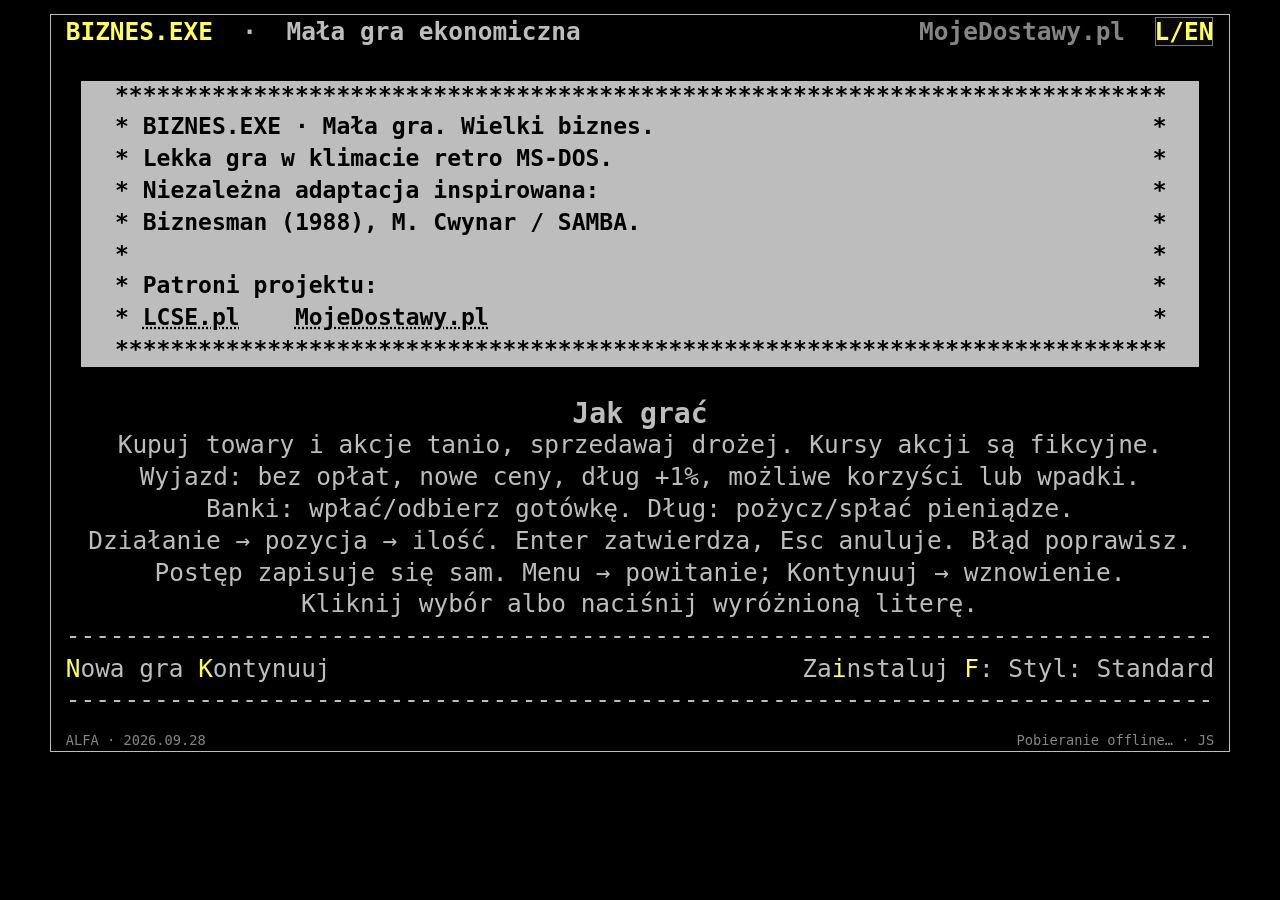
==== classic/index.html @ a6a22739 "Add playable Classic edition under classic/ (JS engine, separate offline cache)" ====
<!doctype html>
<html lang="pl"><head><meta charset="utf-8"><meta name="viewport" content="width=device-width,initial-scale=1,viewport-fit=cover"><meta name="theme-color" content="#000000"><link rel="manifest" href="manifest.webmanifest"><link rel="apple-touch-icon" href="assets/icon-192.png"><meta name="apple-mobile-web-app-capable" content="yes"><meta name="apple-mobile-web-app-status-bar-style" content="black"><meta name="description" content="Lekka gra ekonomiczna w klimacie MS-DOS. Handluj, podróżuj i zarządzaj finansami. PL/EN, desktop i mobile, PWA offline."><title>BIZNES.EXE — gra ekonomiczna retro</title><link rel="icon" type="image/svg+xml" href="favicon.svg"><link rel="stylesheet" href="style.css?v=classic-v1"></head><body>
<main><div class="game-layout"><section class="screen" tabindex="0" aria-label="80 by 25 game terminal"><pre id="terminal" aria-live="polite"></pre><aside id="desktop-install-help" hidden role="status"></aside></section><section id="mobile" aria-label="BIZNES.EXE"></section></div><div class="sr-only" aria-live="polite"><span id="engine-status">JS fallback</span><span id="save-status">Local save enabled</span></div></main><dialog id="journey-dialog" aria-labelledby="journey-title"></dialog><script src="pwa.js?v=classic-v1"></script><script src="game.js?v=classic-v1"></script></body></html>
---- classic/style.css ----
:root{color-scheme:dark;--bg:#000;--fg:#bdbdbd;--dim:#858585;--yellow:#ffff55;--line:#777;--dosbar:#bdbdbd}
*{box-sizing:border-box}
body{margin:0;min-height:100vh;background:var(--bg);color:var(--fg);font:15px ui-monospace,SFMono-Regular,Consolas,monospace;display:flex;justify-content:center}
main{width:min(100%,1420px);padding:14px}
.game-layout{display:grid;grid-template-columns:minmax(0,1fr);gap:10px;align-items:center}
.screen{container-type:inline-size;width:100%;max-width:min(1180px,calc((100dvh - 36px)*1.6));aspect-ratio:16/10;max-height:min(calc(100dvh - 36px),738px);margin:0 auto;background:var(--bg);border:1px solid var(--fg);overflow:hidden;display:block;padding:0;outline:none}
.screen:focus-visible{outline:1px solid #ddd;outline-offset:2px}
pre{margin:0;width:100%;height:100%;padding:2px 1.25%;overflow:hidden;white-space:pre;display:flex;flex-direction:column;font-family:ui-monospace,SFMono-Regular,Consolas,monospace;font-size:var(--terminal-font,calc(100cqi / 48));font-weight:400;color:var(--fg)}
.terminal-row{display:block;flex:1 1 0;min-height:0;width:100%;overflow:hidden;line-height:calc(100cqi / 40)}
pre .accent,pre .key{color:var(--yellow)}
pre .tablehead,pre .menubanner,pre .welcomebar{background:var(--dosbar);color:#000;font-weight:bold}
pre .statusline{font-weight:bold;color:var(--fg)}
button{font:inherit;background:#080808;color:var(--yellow);border:1px solid #777;border-radius:0;padding:0 .25em;cursor:pointer;box-shadow:inset 1px 1px #aaa,inset -1px -1px #333}
.frame-control{appearance:none;font:inherit;line-height:inherit;letter-spacing:0;vertical-align:baseline;color:var(--yellow);background:#080808;border:0;border-radius:0;padding:0;cursor:pointer;box-shadow:inset 0 0 0 1px #777}
.frame-control:focus-visible,button:focus-visible{color:#000;background:var(--dosbar);outline:1px solid var(--yellow)}
@media (hover:hover) and (pointer:fine){.frame-control:hover,button:hover{color:#000;background:var(--dosbar);outline:1px solid var(--yellow)}}
.terminal-action{appearance:none;display:inline;font:inherit;line-height:inherit;letter-spacing:inherit;vertical-align:baseline;color:inherit;background:transparent;border:0;border-radius:0;padding:0;cursor:pointer;box-shadow:none}
.terminal-action:focus-visible{color:#000;background:var(--dosbar);outline:0;text-decoration:underline}
@media (hover:hover) and (pointer:fine){.terminal-action:hover{color:#000;background:var(--dosbar);outline:0;text-decoration:underline}}
footer{display:flex;align-items:center;justify-content:center;gap:10px;padding:8px;color:var(--dim);font-size:12px;flex-wrap:wrap}
.sr-only{position:absolute;width:1px;height:1px;padding:0;margin:-1px;overflow:hidden;clip:rect(0,0,0,0);white-space:nowrap;border:0}
pre .footer-status{color:var(--dim);font-size:.68em;text-align:right;white-space:normal}
pre .welcomepanel{display:inline-block;width:76ch;text-align:center;background:var(--dosbar);color:#000;font-weight:bold}
pre .welcomepanel .accent{color:#000}
pre .welcomepanel.panel-edge{line-height:inherit}
pre .welcome-instructions{font-size:1.15em;font-weight:bold;white-space:normal;text-align:center}
pre .welcome-copy{font-size:1em;white-space:normal;text-align:center}
pre .promptline{color:var(--yellow)}
@font-face{font-family:'DOS PL';size-adjust:120%;src:url('assets/PxPlus_IBM_VGA8.ttf') format('truetype');font-style:normal;font-weight:400;font-display:swap}
body[data-font='retro'] pre{font-family:'DOS PL',monospace;font-size:var(--terminal-font,calc(100cqi / 40));font-synthesis:none}
@media(max-width:640px){main{padding:6px}.screen{max-width:min(100%,calc((100dvh - 80px)*1.6));max-height:calc(100dvh - 80px)}footer{gap:7px}}

.sponsor-link{color:var(--dim);text-decoration:none}
.sponsor-link:focus-visible{color:var(--yellow);text-decoration:underline;outline:1px solid var(--yellow)}
@media (hover:hover) and (pointer:fine){.sponsor-link:hover{color:var(--yellow);text-decoration:underline;outline:1px solid var(--yellow)}}
.welcomepanel .sponsor-link{color:#000;text-decoration:underline;text-decoration-style:dotted}
.welcomepanel .sponsor-link:focus-visible{color:#000;text-decoration-style:solid;outline:1px solid #000}
@media (hover:hover) and (pointer:fine){.welcomepanel .sponsor-link:hover{color:#000;text-decoration-style:solid;outline:1px solid #000}}
pre .footer-status{font-size:.56em;display:flex;align-items:flex-end;justify-content:flex-end;line-height:1.2}
pre .city-row{overflow:visible;line-height:1.35}
pre .city-row-inner{display:flex;width:100%;height:100%;align-items:center;justify-content:space-around;gap:2ch}

/* One action row with separate navigation, shared actions and transactions. */
pre .action-bar{display:grid;grid-template-columns:1fr auto 1fr;align-items:center;gap:1ch;white-space:normal;overflow:visible;color:var(--fg);background:var(--bg)}
.action-group{display:flex;align-items:center;gap:1ch;white-space:nowrap}
.group-left{justify-content:flex-start}
.group-middle{justify-content:center}
.group-right{justify-content:flex-end}
pre .terminal-action{color:var(--fg);touch-action:manipulation}
pre .terminal-action:focus-visible{color:#000}
@media (hover:hover) and (pointer:fine){pre .terminal-action:hover{color:#000}}
.amount-row{color:var(--fg)}
#amount-input{width:10ch;flex:none;font:inherit;line-height:1.2;color:var(--yellow);background:#111;border:1px solid var(--fg);border-radius:0;padding:0 .35ch;vertical-align:middle;text-align:right}
#amount-input:focus{outline:2px solid var(--yellow);outline-offset:1px}

/* Paint the entire row, including space below the font's glyph box. */
pre .panel-row{background:linear-gradient(to right,transparent 1ch,var(--dosbar) 1ch,var(--dosbar) calc(100% - 1ch),transparent calc(100% - 1ch))}
pre .welcomepanel{font-size:.94em;width:calc(100% - 2ch);height:100%;vertical-align:top;background:transparent}
pre .city-row-inner{display:grid;grid-template-columns:repeat(4,minmax(0,1fr));gap:0;align-items:center}
.city-row-inner .terminal-action{text-align:left}
#mobile{display:none}
@media(max-width:900px){
  body{height:100dvh;min-height:0;overflow:hidden}
  main{width:100%;min-width:0;padding:0}
  .screen{display:none}
  #mobile{position:fixed;top:var(--visible-top,0px);left:0;display:flex;flex-direction:column;width:100%;height:var(--visible-height,100dvh);min-height:0;padding:env(safe-area-inset-top) max(10px,env(safe-area-inset-right)) env(safe-area-inset-bottom) max(10px,env(safe-area-inset-left));font-size:15px;line-height:1.3;overflow:hidden}
  body[data-font='retro'] #mobile{font-family:'DOS PL',monospace;font-size:15px;font-synthesis:none}
  #mobile h1{font-size:1.4em;margin:0 0 14px}
  #mobile h2{font-size:1em;margin:4px 0 12px}
  #mobile p{margin:0 0 10px}
  #mobile button{min-height:44px;padding:6px 8px;box-shadow:none;touch-action:manipulation;font-size:inherit;white-space:normal;min-width:0}
  #mobile button:disabled{opacity:.45;cursor:default}
  #mobile button:focus-visible,#mobile input:focus-visible{outline:2px solid var(--yellow);outline-offset:-2px}
  .mobile-head{display:flex;align-items:center;justify-content:space-between;gap:8px;padding:3px 0;flex:none}
  .mobile-brand{display:flex;flex-direction:column;justify-content:center;gap:2px;min-width:0;min-height:44px;align-self:stretch}
  .mobile-head strong{font-family:ui-monospace,SFMono-Regular,Consolas,monospace;color:var(--yellow);font-size:14px;white-space:nowrap}
  .mobile-brand .mobile-city{color:var(--yellow);font-size:15px;border-top:1px dashed var(--dim);padding-top:2px;text-align:left}
  #mobile .mobile-head button{font-size:12px;padding:4px;min-width:36px}
  .mobile-sponsors{display:flex;white-space:nowrap;align-items:center;font-size:15px;line-height:1.3;min-width:0}
  .mobile-sponsors a{color:var(--dim);text-decoration:none;padding:3px 2px}
  .mobile-summary{display:grid;grid-template-columns:repeat(2,minmax(0,1fr));gap:3px 8px;padding:4px 0 6px;font-size:.85em;flex:none;overflow-wrap:anywhere}
  .mobile-summary .mobile-city{grid-column:1/-1;color:var(--yellow);text-align:center;padding-top:3px}
  .mobile-debt{text-align:right}
  .mobile-summary b{color:var(--yellow)}
  .mobile-summary small{grid-column:1/-1;color:var(--dim);font-size:.9em}
  .mobile-tabs,.mobile-main-actions{display:grid;grid-template-columns:repeat(3,minmax(0,1fr));gap:6px;flex:none}
  .mobile-tabs{padding:5px 0;border:0}
  .mobile-bottom{flex:none;max-height:calc(100% - 100px);overflow:auto;background:var(--bg)}
  #mobile .mobile-tabs button{display:flex;flex-direction:column;gap:2px;align-items:center;padding:4px 2px;font-size:.85em;color:var(--fg)}
  .mobile-tabs small{font-size:.7em;color:inherit}
  .mobile-tabs b{font-size:.85em;font-weight:normal;overflow-wrap:anywhere;max-width:100%}
  #mobile .mobile-tabs [aria-pressed='true']{background:var(--dosbar);color:#000}
  .mobile-list{flex:1;min-height:0;overflow:auto;overscroll-behavior:contain;padding:8px 0;scrollbar-gutter:stable}
  #mobile .mobile-card{display:block;width:100%;text-align:left;padding:6px 6px;border:0;border-bottom:1px solid #444;color:var(--fg);background:var(--bg)}
  #mobile .mobile-card[aria-pressed='true']{background:#242400;box-shadow:inset 3px 0 var(--yellow)}
  #mobile .mobile-card:disabled{opacity:1;cursor:default}
  .mobile-card-name{display:block;overflow-wrap:anywhere;margin-bottom:2px}
  .mobile-card-details{display:grid;grid-template-columns:repeat(3,minmax(0,1fr));gap:2px 6px;font-size:.8em}
  .mobile-card-details>span{overflow-wrap:anywhere}
  .mobile-card-details>span:nth-child(2){text-align:center}
  .mobile-card-details>span:nth-child(3){text-align:right}
  .mobile-card-details>span:only-child{grid-column:1/-1}
  .mobile-card-details b{color:var(--yellow);font-weight:normal}
  .mobile-dock{position:relative;z-index:3;flex:none;border-top:1px dashed var(--dim);background:var(--bg);padding:6px 0 2px}
  #mobile .mobile-notice{font-size:.8em;margin:0 0 5px;max-height:3.9em;overflow:auto}
  .mobile-primary-row{display:flex;gap:8px;margin-top:6px}
  .mobile-primary-row>button{flex:1}
  .mobile-operation-footer{display:flex;justify-content:space-between;gap:8px;padding-top:8px}
  #mobile .mobile-confirm{background:var(--yellow);color:#000}
  body[data-hand='left'] .mobile-primary-row,body[data-hand='left'] .mobile-operation-footer,body[data-hand='left'] .mobile-main-actions{direction:rtl}
  body[data-hand='left'] .mobile-primary-row>*,body[data-hand='left'] .mobile-operation-footer>*,body[data-hand='left'] .mobile-main-actions>*{direction:ltr}
  .mobile-cities{display:grid;grid-template-columns:repeat(2,minmax(0,1fr));gap:8px}
  .mobile-cities button{text-align:left}
  .mobile-quantity{display:grid;grid-template-columns:44px minmax(0,1fr) 44px auto;gap:6px;margin-top:6px}
  body[data-hand='left'] .mobile-quantity{direction:rtl}
  .mobile-quantity>*{direction:ltr}
  #mobile-amount-input{width:100%;min-width:0;min-height:44px;font:inherit;font-size:18px;text-align:right;background:#111;color:var(--yellow);border:1px solid var(--fg);border-radius:0;padding:6px}
  .mobile-manifest{font-size:14px;background:var(--dosbar);color:#000;padding:16px 12px;border-block:3px dotted #000;margin-bottom:20px}
  .mobile-manifest a{display:inline-block;color:#000;text-decoration:underline;margin-right:8px}
  .mobile-manifest p:last-child{margin-top:20px}
  .mobile-hand-row{display:flex;align-items:center;justify-content:space-between;gap:8px;font-size:.8em}
  body[data-hand='left'] .mobile-hand-row{flex-direction:row-reverse}
  .mobile-hand-row span{color:var(--dim)}
  .mobile-font-row{display:flex;justify-content:space-between;gap:8px;margin:4px 0}
  body[data-hand='left'] .mobile-font-row{flex-direction:row-reverse}
  .mobile-status{display:flex;justify-content:space-between;gap:8px;flex:none;color:var(--dim);font-size:10px;padding:8px 0}
}

.journey-report{border:1px solid var(--yellow);padding:10px;margin-bottom:10px;color:var(--yellow)}
.journey-report.bad{border-style:dashed}
.journey-report strong{display:block;margin-bottom:5px}
.install-help{border:1px dashed var(--yellow);padding:10px;color:var(--yellow)}

#journey-dialog{max-width:min(440px,calc(100vw - 32px));max-height:75dvh;overflow:auto;background:#000;color:var(--yellow);border:2px solid var(--yellow);padding:22px;font:18px/1.45 ui-monospace,Consolas,monospace}
#journey-dialog::backdrop{background:rgba(0,0,0,.8)}
#journey-dialog h2{font-size:1.1em;margin:0 0 16px}
#journey-dialog p{margin:0 0 24px}
#journey-dialog button{display:block;margin-left:auto;min-height:44px;padding:8px 20px}
body[data-hand='left'] #journey-dialog button{margin-left:0;margin-right:auto}

.mobile-notice.has-message{color:var(--yellow)}
#mobile>.install-help{flex:none;max-height:24dvh;overflow:auto;margin:0;padding:8px;border:0;border-top:1px dashed var(--dim);font-size:.85em}

/* Styles are palette + type choices; no animation or extra font download. */
body[data-font='matrix']{--yellow:#008f39}
body[data-font='matrix'] pre,body[data-font='matrix'] #mobile{font-family:'DOS PL',monospace;font-synthesis:none}
@media(max-width:900px){
  body[data-font='matrix'] #mobile{font-size:15px}
  .mobile-columns{flex:none;display:grid;grid-template-columns:repeat(3,minmax(0,1fr));gap:6px;font-size:10px;color:var(--dim);padding:3px 6px;border-bottom:1px dashed var(--dim);margin-right:0}
  .mobile-columns>span:nth-child(2){text-align:center}
  .mobile-columns>span:nth-child(3){text-align:right}
  .mobile-columns.bank-columns{grid-template-columns:1fr}
  .mobile-hand-row,.mobile-font-row{display:grid;grid-template-columns:repeat(2,minmax(0,1fr));gap:8px;align-items:center}
  .mobile-hand-row>span{text-align:center}
  body[data-hand='left'] .mobile-hand-row,body[data-hand='left'] .mobile-font-row{direction:rtl}
  .mobile-hand-row>*,.mobile-font-row>*{direction:ltr}
  #mobile .mobile-hand-row button,#mobile .mobile-font-row button{width:100%;height:100%;min-height:44px;font-size:13px}
}

.mobile-status>span:last-child{text-align:right}

.mobile-bottom>.mobile-dock{border-top:0}

.transaction-label{color:var(--yellow)}

/* Desktop and landscape tablets retain text controls and the terminal table. */
.screen{position:relative}
pre .market-navigation{border-top:1px dashed var(--dim);color:var(--fg);text-align:center;white-space:normal}
pre .footer-status{justify-content:space-between}
#desktop-install-help{position:absolute;left:1.25%;right:1.25%;bottom:calc(100% * 3 / 23);max-height:35%;overflow:auto;background:var(--bg);border-block:1px dashed var(--dim);padding:10px;font:14px/1.4 ui-monospace,SFMono-Regular,Consolas,monospace;z-index:4}
@media (pointer:coarse) and (min-width:901px){
  main{padding:4px}
  .screen{max-width:100%;max-height:none;aspect-ratio:78/54}
}
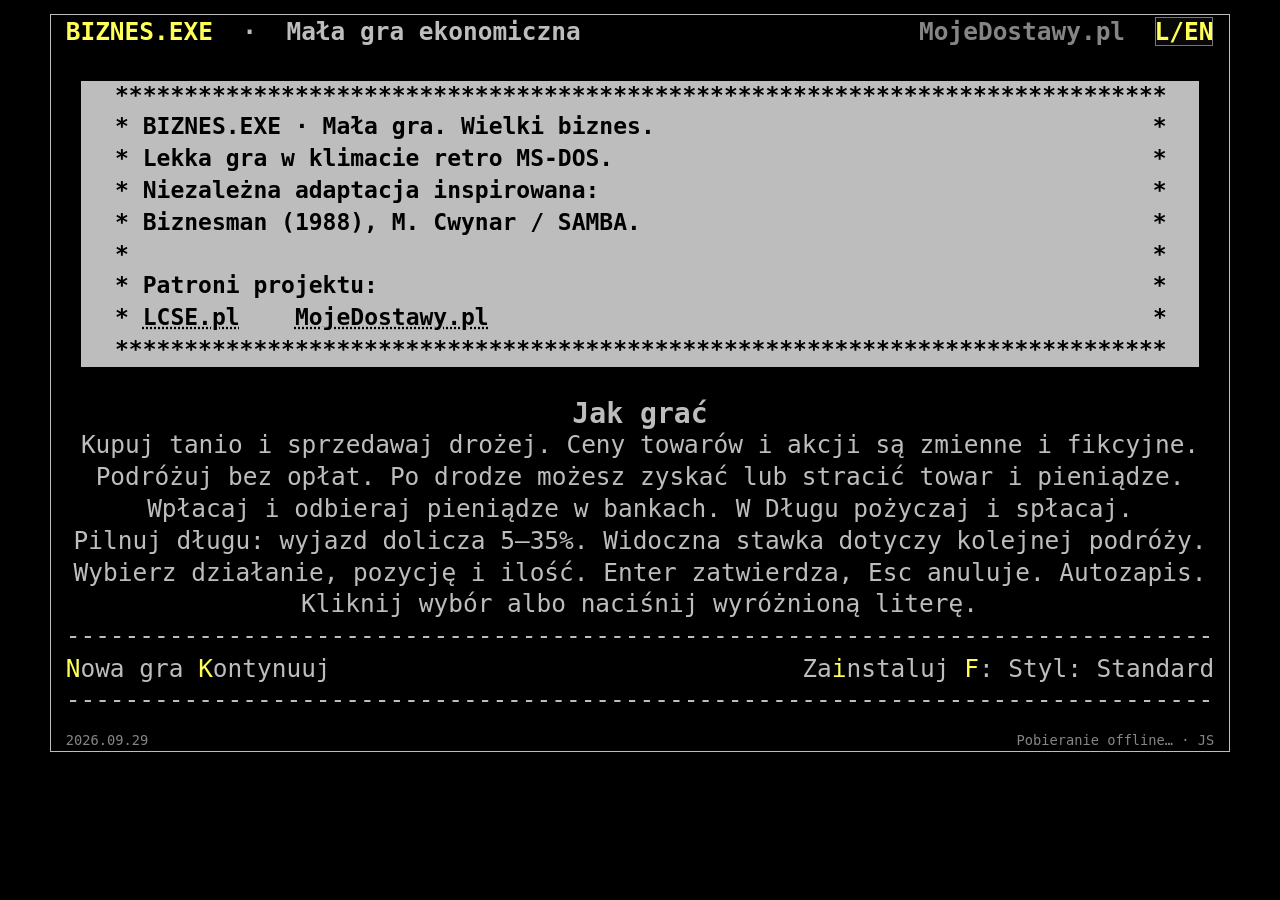
==== commit 790cae90: "Publish updated standalone Classic game" ====
--- a/classic/index.html
+++ b/classic/index.html
@@ -1,3 +1,3 @@
 <!doctype html>
-<html lang="pl"><head><meta charset="utf-8"><meta name="viewport" content="width=device-width,initial-scale=1,viewport-fit=cover"><meta name="theme-color" content="#000000"><link rel="manifest" href="manifest.webmanifest"><link rel="apple-touch-icon" href="assets/icon-192.png"><meta name="apple-mobile-web-app-capable" content="yes"><meta name="apple-mobile-web-app-status-bar-style" content="black"><meta name="description" content="Lekka gra ekonomiczna w klimacie MS-DOS. Handluj, podróżuj i zarządzaj finansami. PL/EN, desktop i mobile, PWA offline."><title>BIZNES.EXE — gra ekonomiczna retro</title><link rel="icon" type="image/svg+xml" href="favicon.svg"><link rel="stylesheet" href="style.css?v=classic-v1"></head><body>
-<main><div class="game-layout"><section class="screen" tabindex="0" aria-label="80 by 25 game terminal"><pre id="terminal" aria-live="polite"></pre><aside id="desktop-install-help" hidden role="status"></aside></section><section id="mobile" aria-label="BIZNES.EXE"></section></div><div class="sr-only" aria-live="polite"><span id="engine-status">JS fallback</span><span id="save-status">Local save enabled</span></div></main><dialog id="journey-dialog" aria-labelledby="journey-title"></dialog><script src="pwa.js?v=classic-v1"></script><script src="game.js?v=classic-v1"></script></body></html>
+<html lang="pl"><head><meta charset="utf-8"><meta name="viewport" content="width=device-width,initial-scale=1,viewport-fit=cover"><meta name="theme-color" content="#000000"><link rel="manifest" href="manifest.webmanifest"><link rel="apple-touch-icon" href="assets/icon-192.png"><meta name="apple-mobile-web-app-capable" content="yes"><meta name="apple-mobile-web-app-status-bar-style" content="black"><meta name="description" content="Lekka gra ekonomiczna w klimacie MS-DOS. Handluj, podróżuj i zarządzaj finansami. PL/EN, desktop i mobile, PWA offline."><title>BIZNES.EXE Classic — gra ekonomiczna retro</title><link rel="icon" type="image/svg+xml" href="favicon.svg"><link rel="stylesheet" href="style.css?v=classic-20260929"></head><body>
+<aside id="storage-warning" role="alert" hidden></aside><main><div class="game-layout"><section class="screen" tabindex="0" aria-label="80 by 25 game terminal"><pre id="terminal" aria-live="polite"></pre><aside id="desktop-install-help" hidden role="status"></aside></section><section id="mobile" aria-label="BIZNES.EXE"></section></div><div class="sr-only" aria-live="polite"><span id="engine-status">JS fallback</span><span id="save-status">Local save enabled</span></div></main><dialog id="journey-dialog" aria-labelledby="journey-title"></dialog><script src="pwa.js?v=classic-20260929"></script><script src="game.js?v=classic-20260929"></script></body></html>
--- a/classic/style.css
+++ b/classic/style.css
@@ -172,3 +172,5 @@
   main{padding:4px}
   .screen{max-width:100%;max-height:none;aspect-ratio:78/54}
 }
+
+#storage-warning:not([hidden]){position:fixed;top:0;left:0;right:0;z-index:20;padding:10px;background:#000;color:var(--yellow);border:1px solid var(--yellow);font:16px/1.4 monospace}
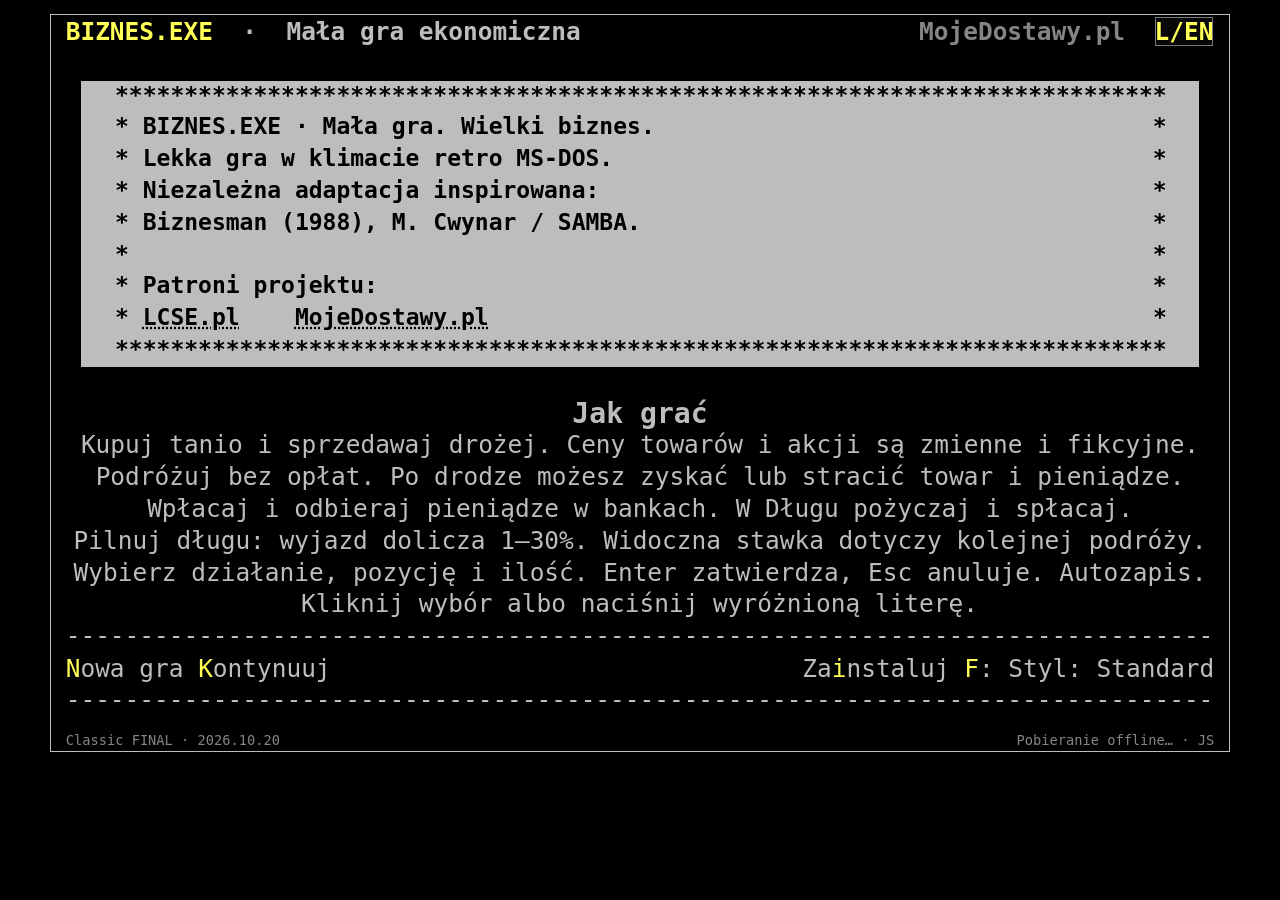
==== commit b10324c9: "docs: clarify Beta and Classic Final releases, add changelog and refresh app descriptions" ====
--- a/classic/index.html
+++ b/classic/index.html
@@ -1,3 +1,3 @@
 <!doctype html>
-<html lang="pl"><head><meta charset="utf-8"><meta name="viewport" content="width=device-width,initial-scale=1,viewport-fit=cover"><meta name="theme-color" content="#000000"><link rel="manifest" href="manifest.webmanifest"><link rel="apple-touch-icon" href="assets/icon-192.png"><meta name="apple-mobile-web-app-capable" content="yes"><meta name="apple-mobile-web-app-status-bar-style" content="black"><meta name="description" content="Lekka gra ekonomiczna w klimacie MS-DOS. Handluj, podróżuj i zarządzaj finansami. PL/EN, desktop i mobile, PWA offline."><title>BIZNES.EXE Classic — gra ekonomiczna retro</title><link rel="icon" type="image/svg+xml" href="favicon.svg"><link rel="stylesheet" href="style.css?v=classic-20260929"></head><body>
+<html lang="pl"><head><meta charset="utf-8"><meta name="viewport" content="width=device-width,initial-scale=1,viewport-fit=cover"><meta name="theme-color" content="#000000"><link rel="manifest" href="manifest.webmanifest"><link rel="apple-touch-icon" href="assets/icon-192.png"><meta name="apple-mobile-web-app-capable" content="yes"><meta name="apple-mobile-web-app-status-bar-style" content="black"><meta name="description" content="BIZNES.EXE Classic FINAL · 2026.10.20. Gra ekonomiczna retro MS-DOS. Handel, podróże i zmienny dług. PL/EN, komputer i telefon, PWA offline."><title>BIZNES.EXE Classic FINAL · 2026.10.20</title><link rel="icon" type="image/svg+xml" href="favicon.svg"><link rel="stylesheet" href="style.css?v=classic-20260929"></head><body>
 <aside id="storage-warning" role="alert" hidden></aside><main><div class="game-layout"><section class="screen" tabindex="0" aria-label="80 by 25 game terminal"><pre id="terminal" aria-live="polite"></pre><aside id="desktop-install-help" hidden role="status"></aside></section><section id="mobile" aria-label="BIZNES.EXE"></section></div><div class="sr-only" aria-live="polite"><span id="engine-status">JS fallback</span><span id="save-status">Local save enabled</span></div></main><dialog id="journey-dialog" aria-labelledby="journey-title"></dialog><script src="pwa.js?v=classic-20260929"></script><script src="game.js?v=classic-20260929"></script></body></html>
--- a/classic/style.css
+++ b/classic/style.css
@@ -174,3 +174,5 @@
 }
 
 #storage-warning:not([hidden]){position:fixed;top:0;left:0;right:0;z-index:20;padding:10px;background:#000;color:var(--yellow);border:1px solid var(--yellow);font:16px/1.4 monospace}
+
+.mobile-list{overflow-anchor:none}
